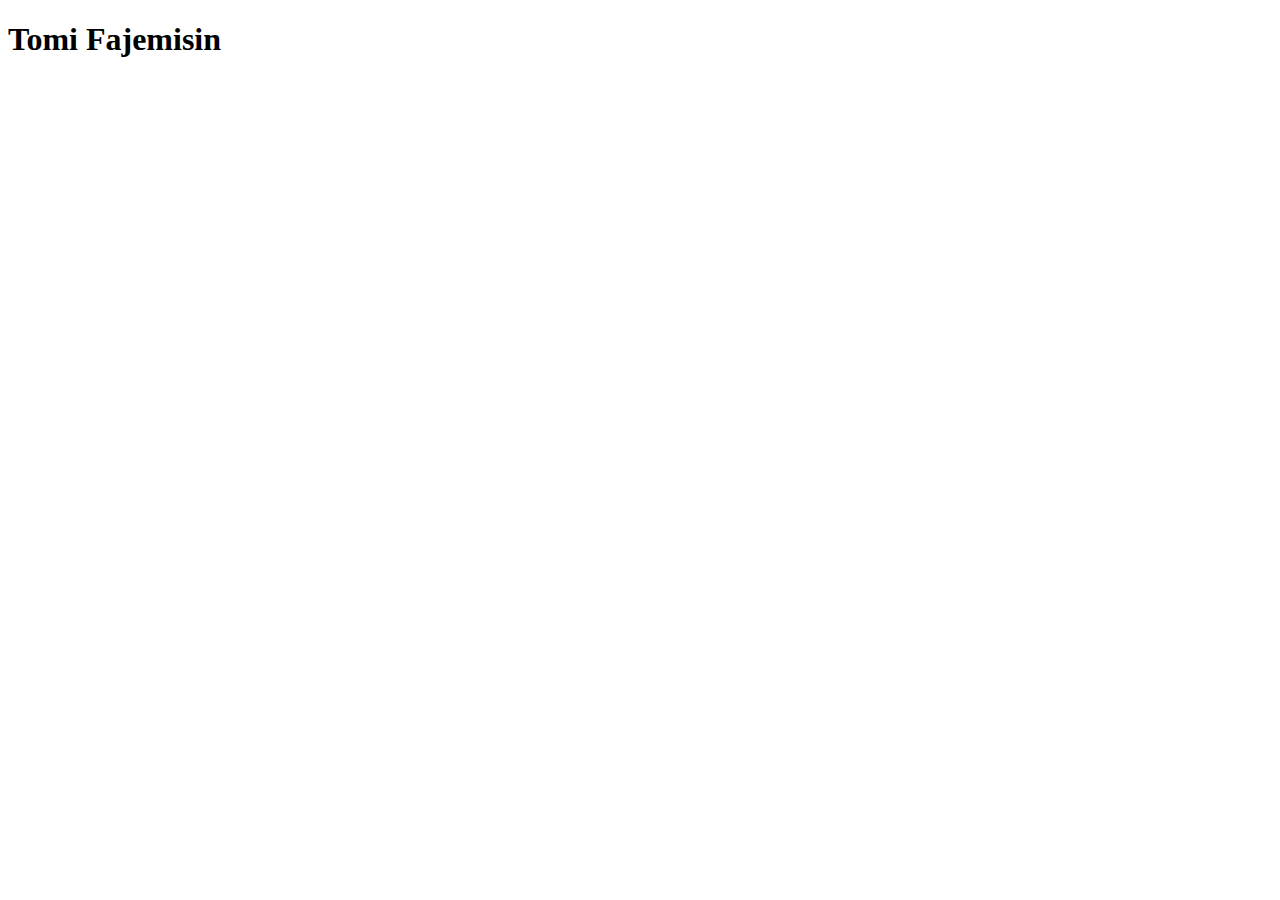
==== index.html @ 2b985b4d "h1 and head done" ====
<!DOCTYPE html>
<html>
<head>
	<title>Tomi Fajemisn Portfolio</title>
	<!-- Latest compiled and minified CSS -->
	<link rel="stylesheet" href="https://maxcdn.bootstrapcdn.com/bootstrap/3.3.6/css/bootstrap.min.css" integrity="sha384-1q8mTJOASx8j1Au+a5WDVnPi2lkFfwwEAa8hDDdjZlpLegxhjVME1fgjWPGmkzs7" crossorigin="anonymous">
	<!-- Linking CSS -->
	<link rel="stylesheet" type="text/css" href="style.css">
	<!-- Linking jQuery -->
	<script type="text/javascript" src="https://cdnjs.cloudflare.com/ajax/libs/jquery/3.1.0/jquery.min.js"></script>
	<!-- Linking Google Fonts -->
	<link href='https://fonts.googleapis.com/css?family=Montserrat|Roboto+Slab|Yellowtail' rel='stylesheet' type='text/css'>
</head>
<body>

    <div class="container">
        <h1>Tomi Fajemisin</h1> 
        </div>
    
            
        </div>
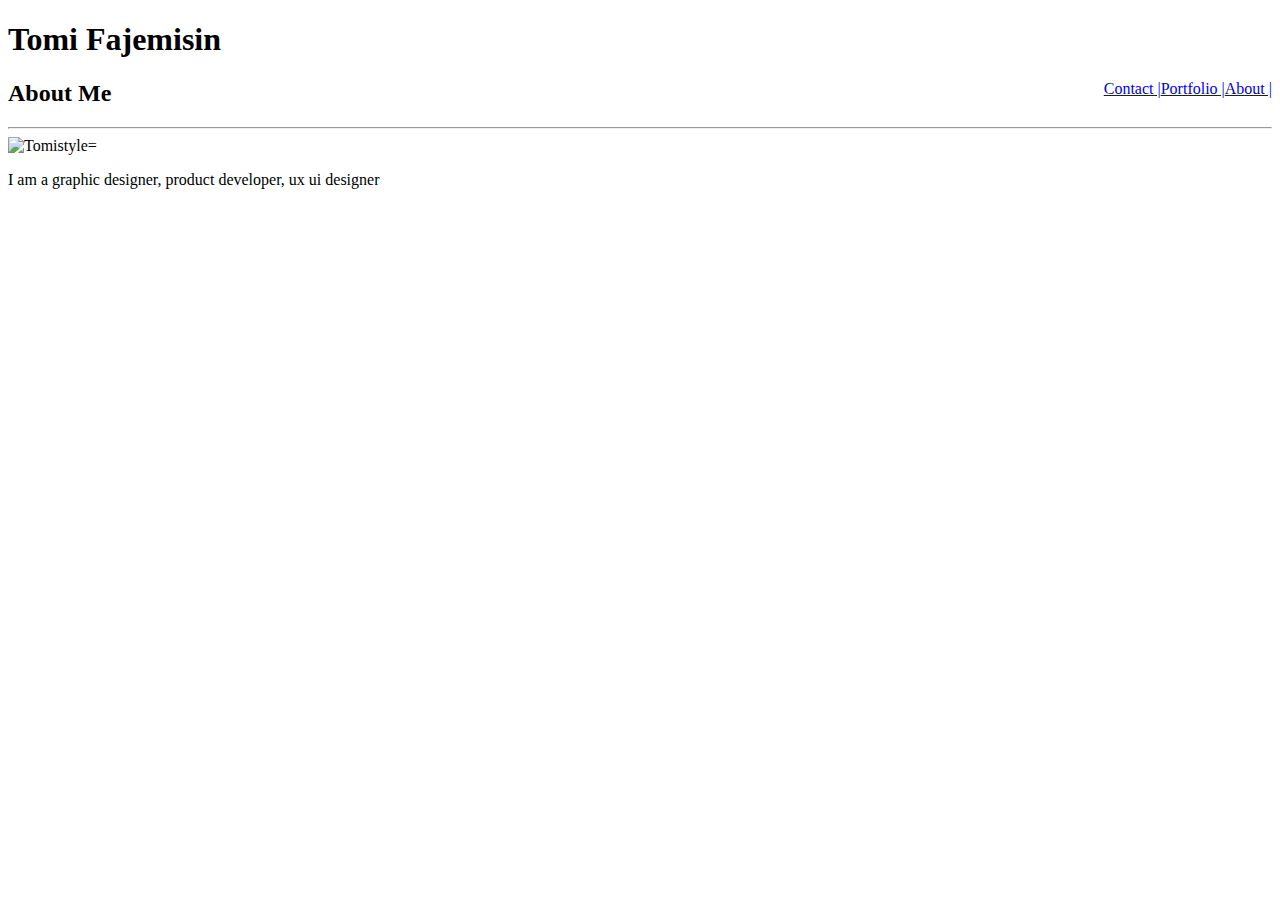
==== commit 015ddd8e: "adding to the about paragraph" ====
--- a/index.html
+++ b/index.html
@@ -9,13 +9,45 @@
 	<!-- Linking jQuery -->
 	<script type="text/javascript" src="https://cdnjs.cloudflare.com/ajax/libs/jquery/3.1.0/jquery.min.js"></script>
 	<!-- Linking Google Fonts -->
-	<link href='https://fonts.googleapis.com/css?family=Montserrat|Roboto+Slab|Yellowtail' rel='stylesheet' type='text/css'>
+    <link href='https://fonts.googleapis.com/css?family=Montserrat|Roboto+Slab|Yellowtail' rel='stylesheet' type='text/css'>
+    
 </head>
 <body>
 
     <div class="container">
         <h1>Tomi Fajemisin</h1> 
+       </div>
+       <style>
+        ul {
+          list-style-type: none;
+          margin: 0;
+          padding: 0;
+        }
+        
+        li {
+              float: right;
+            }
+        li {
+          display: inline;
+        }
+        </style>
+        </head>
+        <body>
+        
+        <ul>
+          <li><a href="#home"> About |</a></li>
+          <li><a href="#news"> Portfolio |</a></li>
+          <li><a href="#contact"> Contact |</a></li>
+        </ul>
+      
+          
+      </div>
+            
         </div>
-    
-            
-        </div>+
+        <h2>About Me</h2>
+        <hr>
+
+        <img src="https://static1.squarespace.com/static/57a00b60b8a79be38de76a93/t/5be1dc37352f532c5e3b2d68/1541528648596/self_portrait_newblk.jpg?format=500w" alt="Tomistyle=" width="180" height="270">
+
+        <p>I am a graphic designer, product developer, ux ui designer</p>
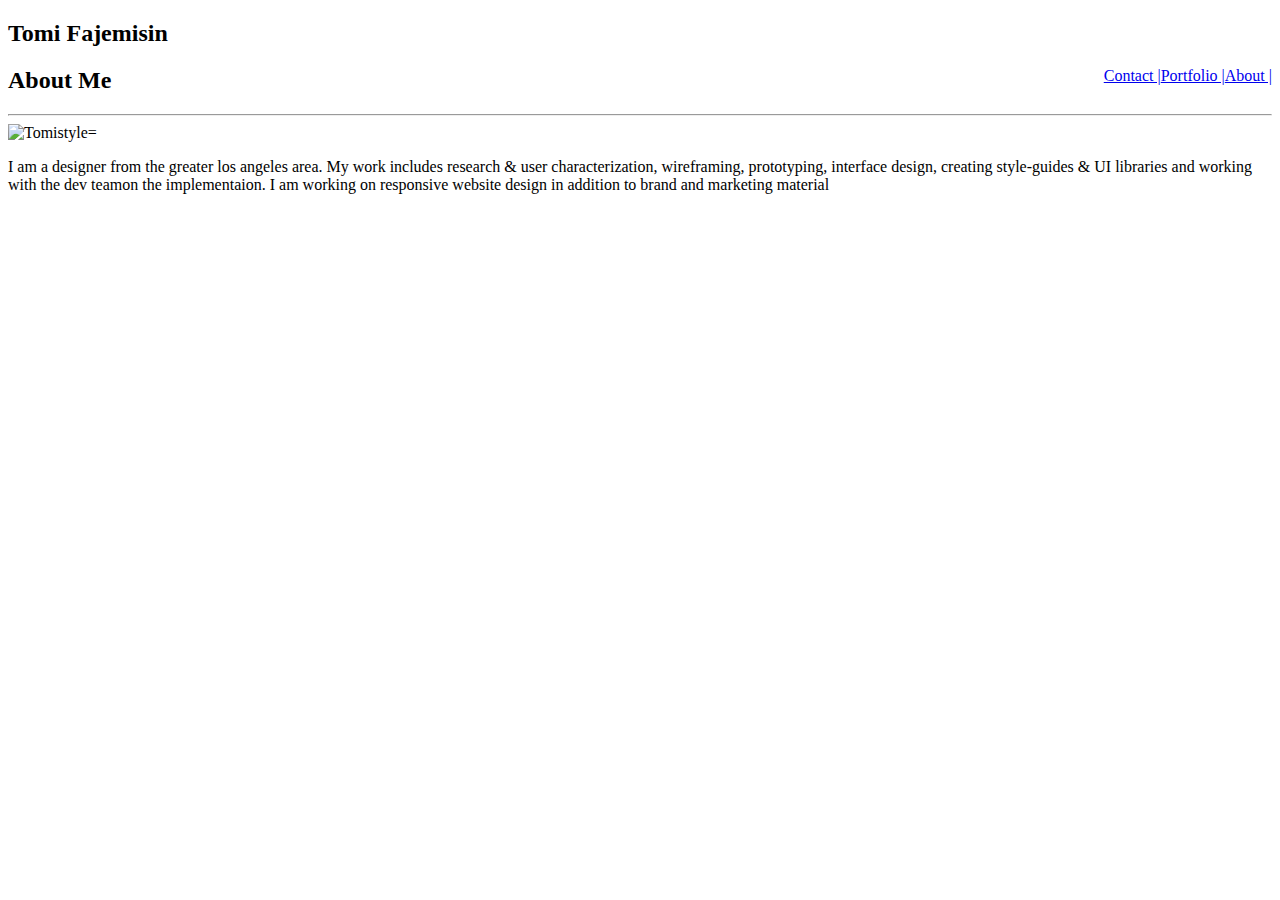
==== commit e6e4de0e: "html all inputed" ====
--- a/index.html
+++ b/index.html
@@ -15,7 +15,7 @@
 <body>
 
     <div class="container">
-        <h1>Tomi Fajemisin</h1> 
+        <h2>Tomi Fajemisin</h2> 
        </div>
        <style>
         ul {
@@ -48,6 +48,6 @@
         <h2>About Me</h2>
         <hr>
 
-        <img src="https://static1.squarespace.com/static/57a00b60b8a79be38de76a93/t/5be1dc37352f532c5e3b2d68/1541528648596/self_portrait_newblk.jpg?format=500w" alt="Tomistyle=" width="180" height="270">
+        <img src="https://static1.squarespace.com/static/57a00b60b8a79be38de76a93/t/5be1dc37352f532c5e3b2d68/1541528648596/self_portrait_newblk.jpg?format=500w" alt="Tomistyle=" width="180" height="270"> 
 
-        <p>I am a graphic designer, product developer, ux ui designer</p>
+        <p>I am a designer from the greater los angeles area. My work includes research & user characterization, wireframing, prototyping, interface design, creating style-guides & UI libraries and working with the dev teamon the implementaion. I am working on responsive website design in addition to brand and marketing material</p>
